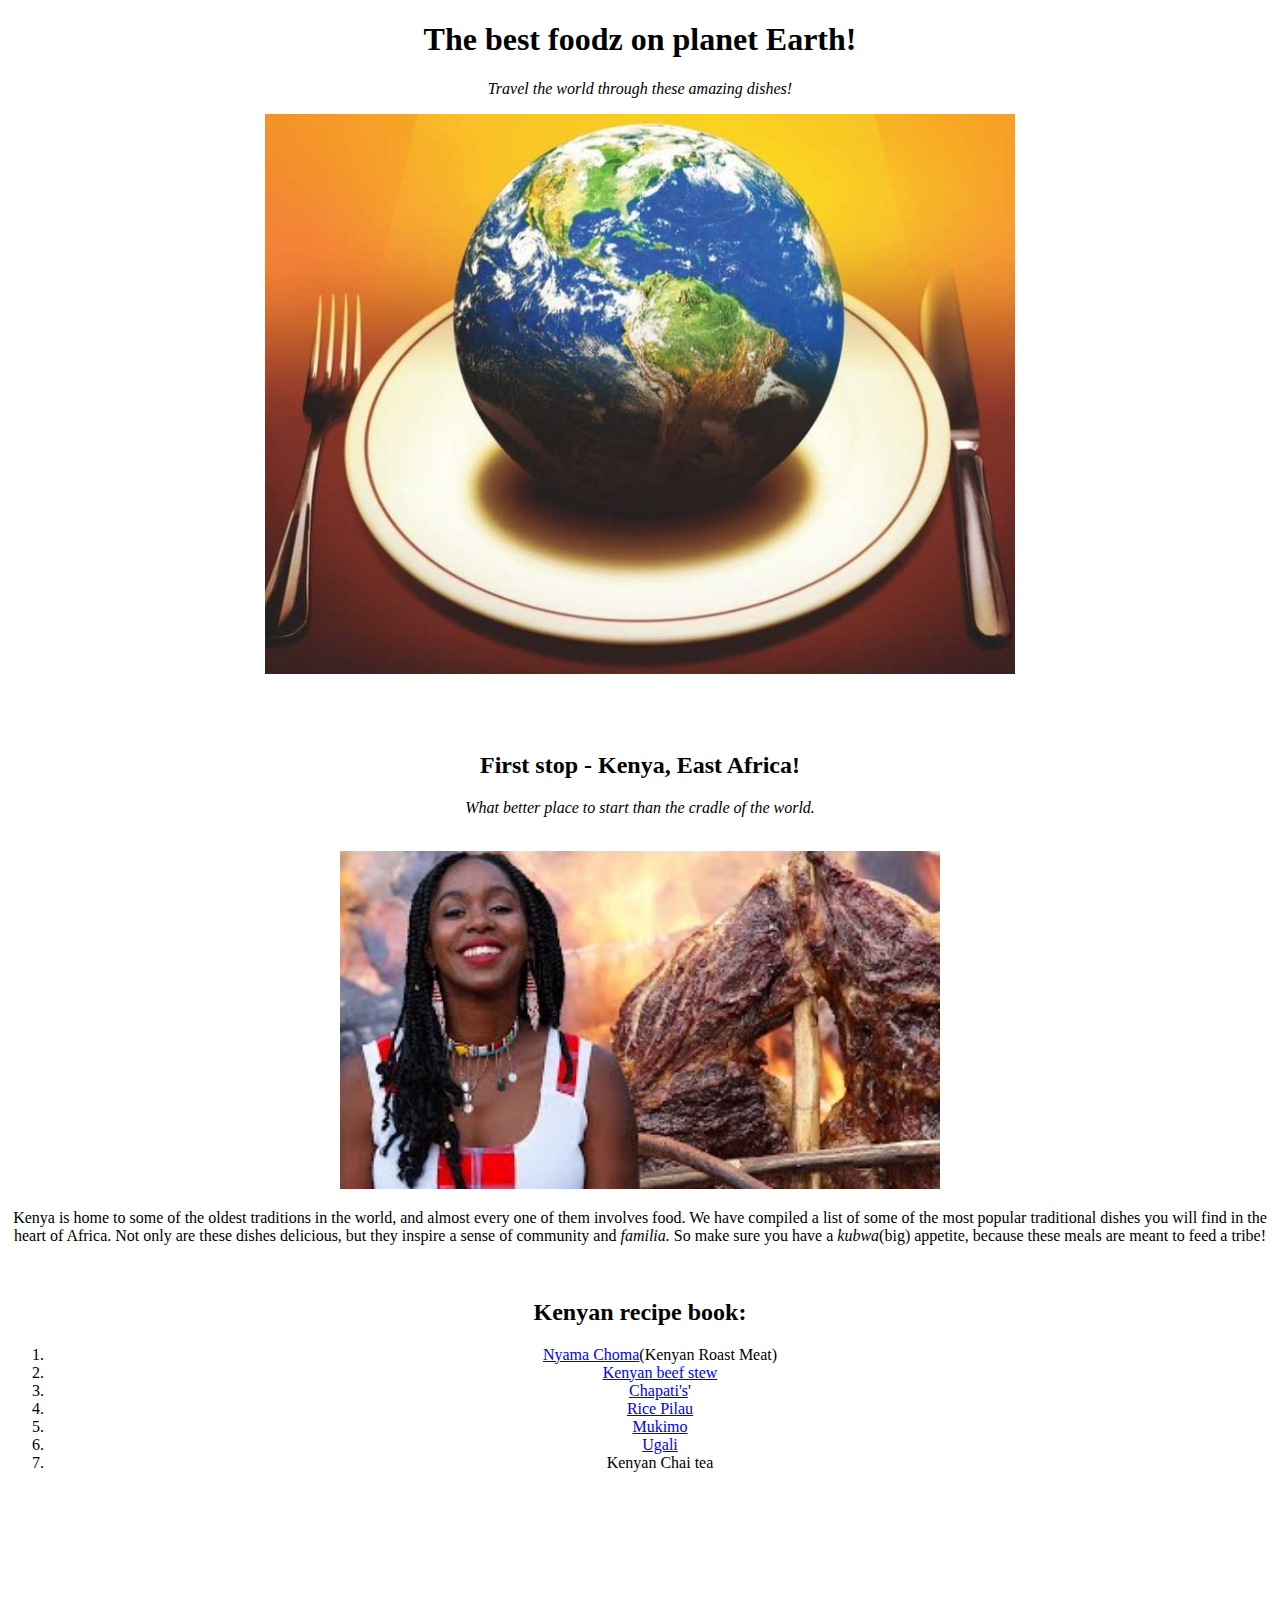
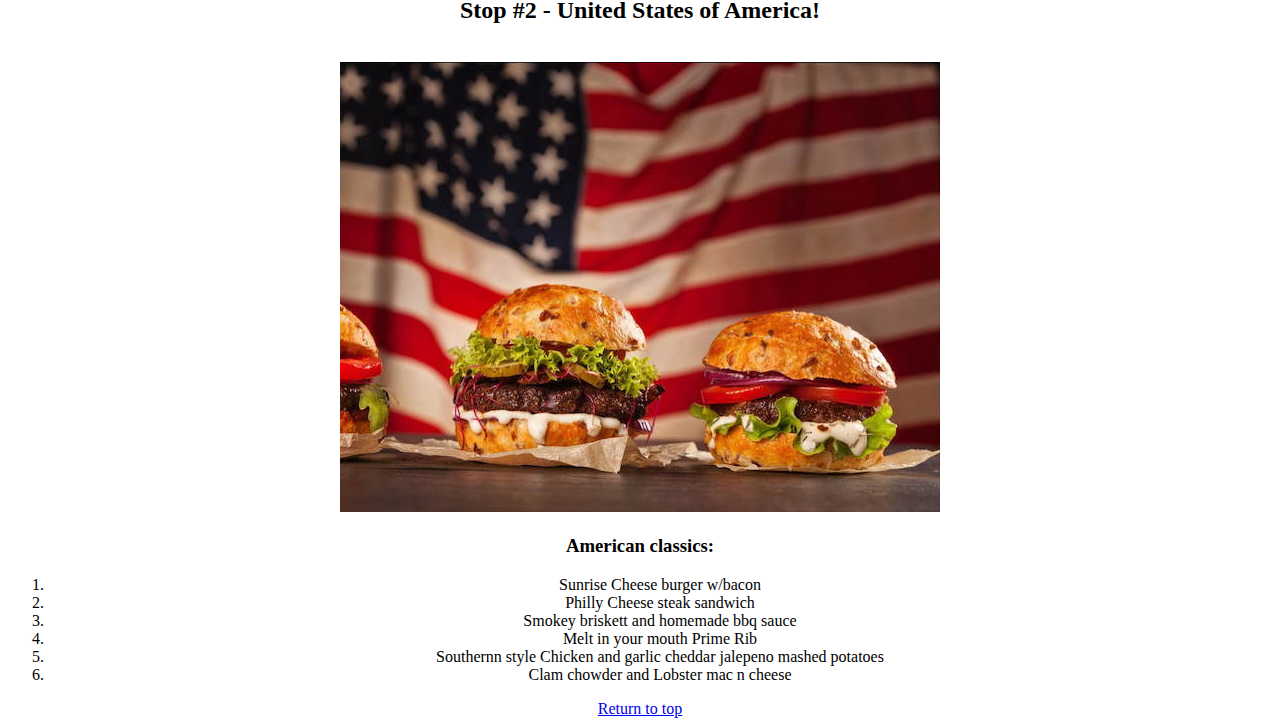
==== index.html @ 1a45dc79 "added -center to all body, and /section in page link" ====
<!DOCTYPE html>
<html lang="en">
<head> <meta charset="utf-8">
       <meta name="viewport" content="width=device-width, initial-scale=1">     
    <title>recipes</title>
    <style>
        .img-container { text-align: center;}
    </style>
</head>
    <body><center>
<h1 style="text-align : center;">The best foodz on planet Earth!</h1>
<center>
<i>Travel the world through these amazing dishes!</i></center>
<p></p>
<div class="img-container"><!-- Block parent element -->
<img src="Pics/earth.jpg" alt="earth on dinner plate" width="750"> </div><br/>
<br/><br/>
<h2 style="text-align:center;">First stop - Kenya, East Africa!</h2>
<i>What better place to start than the cradle of the world.</i>
<p></p>
<br/>
<img src="Pics/kenya2.jpg" width="600">
<p>Kenya is home to some of the oldest traditions in the world, and almost every one of them
   involves food. We have compiled a list of some of the most popular traditional dishes
   you will find in the heart of Africa. Not only are these dishes delicious, but they inspire 
   a sense of community and <i>familia.</i> So make sure you have a <i>kubwa</i>(big) appetite,
   because these meals are meant to feed a tribe!

    
</p><br/>
<a name="side dishes"></a>
<h2>Kenyan recipe book:</h2> 
<ol>
<li><a href="Pages/nyama-choma">Nyama Choma</a>(Kenyan Roast Meat)</li>
<li><a href="Pages/Kenyan-beef-stew">Kenyan beef stew</a></li>
 <li><a href="Pages/Chapati's">Chapati's</a>'</li>
 <li><a href="Pages/Rice-pilau">Rice Pilau</a> </li>
 <li><a href="Pages/mukimo">Mukimo</a></li>
 <li><a href="Pages/Ugali">Ugali</a></li>
 <li>Kenyan Chai tea</li>
</ol>
<br/>
<br/><br><br><br>
<h2>Stop #2 - United States of America!</h2>
<br/>
<img src="Pics/america1.jpg">
<br/>
<h3>American classics:</h3>
<ol>
 <li>Sunrise Cheese burger w/bacon</li>
 <li>Philly Cheese steak sandwich</li>
 <li>Smokey briskett and homemade bbq sauce</li>
 <li>Melt in your mouth Prime Rib</li>
 <li>Southernn style Chicken and garlic cheddar jalepeno mashed potatoes</li>
 <li>Clam chowder and Lobster mac n cheese</li>



</ol>




<a href="#header">Return to top</a></center>
    </body>

</head>




</html>
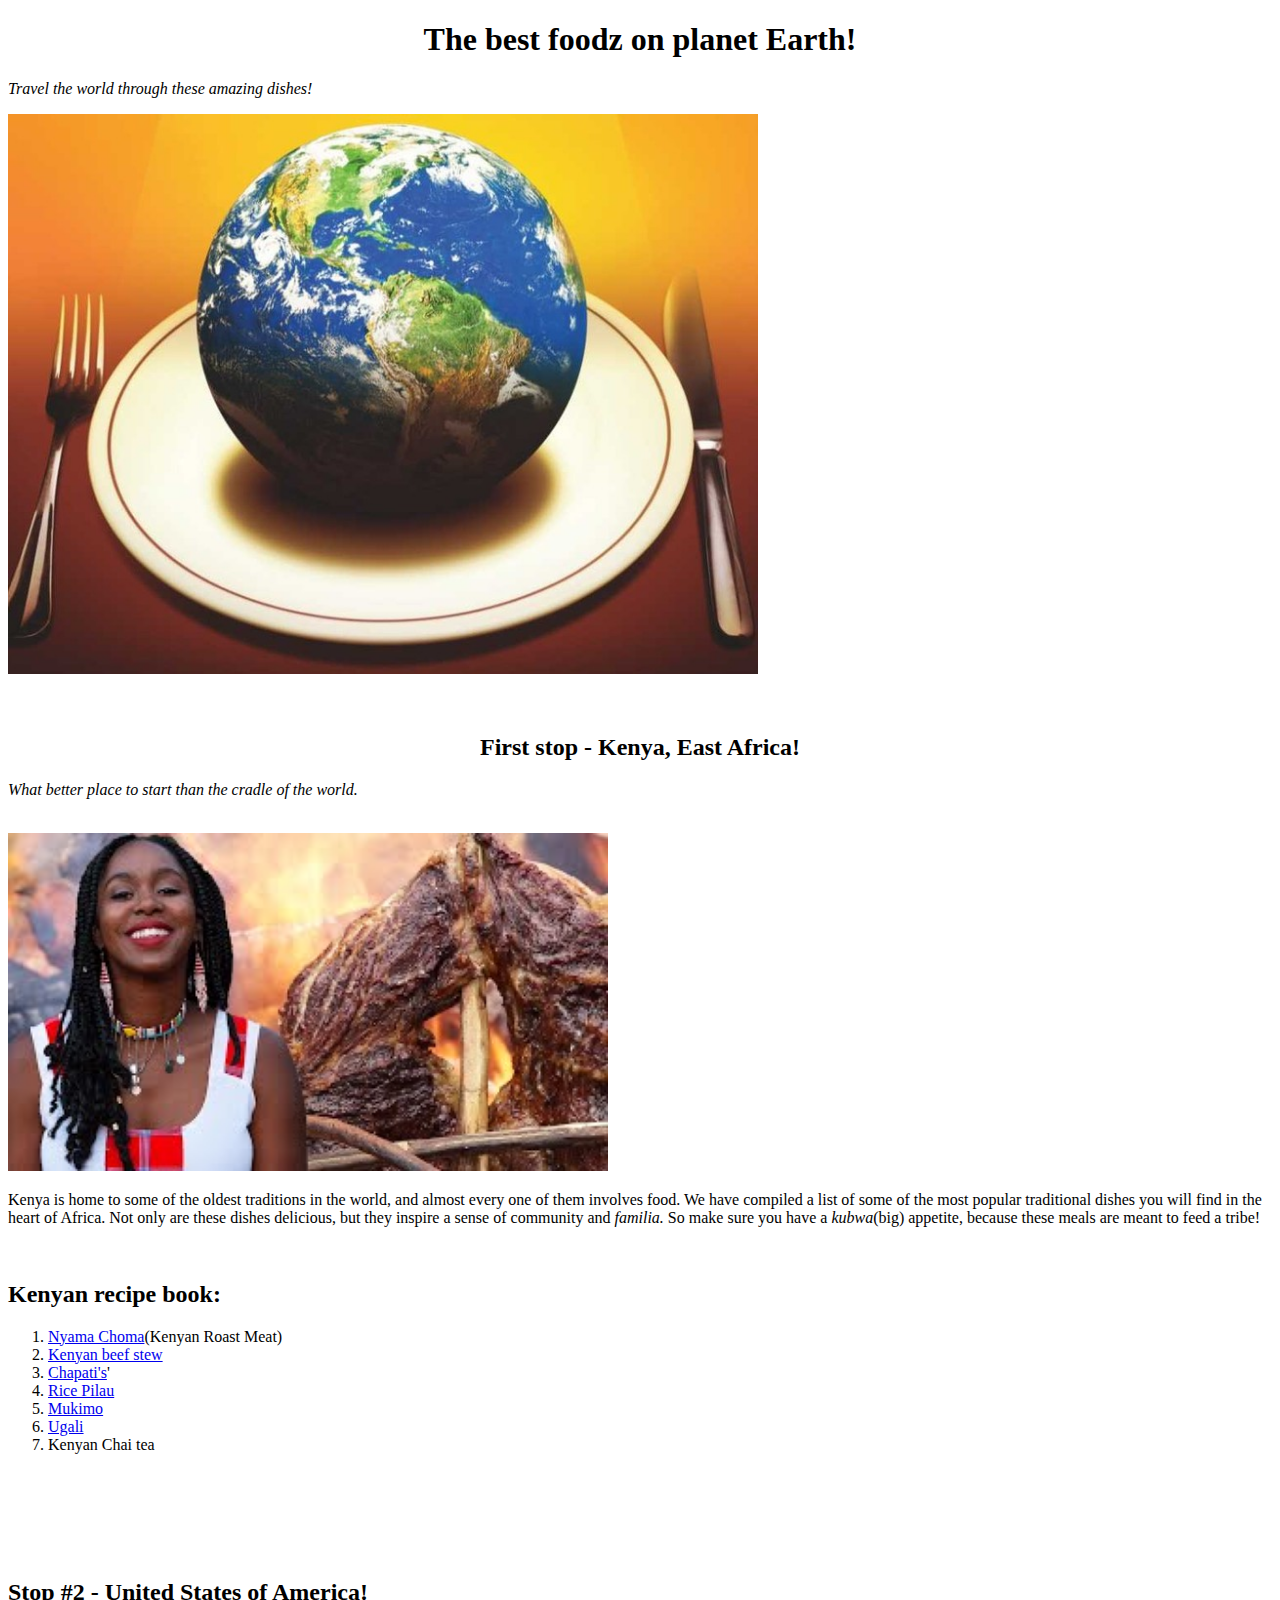
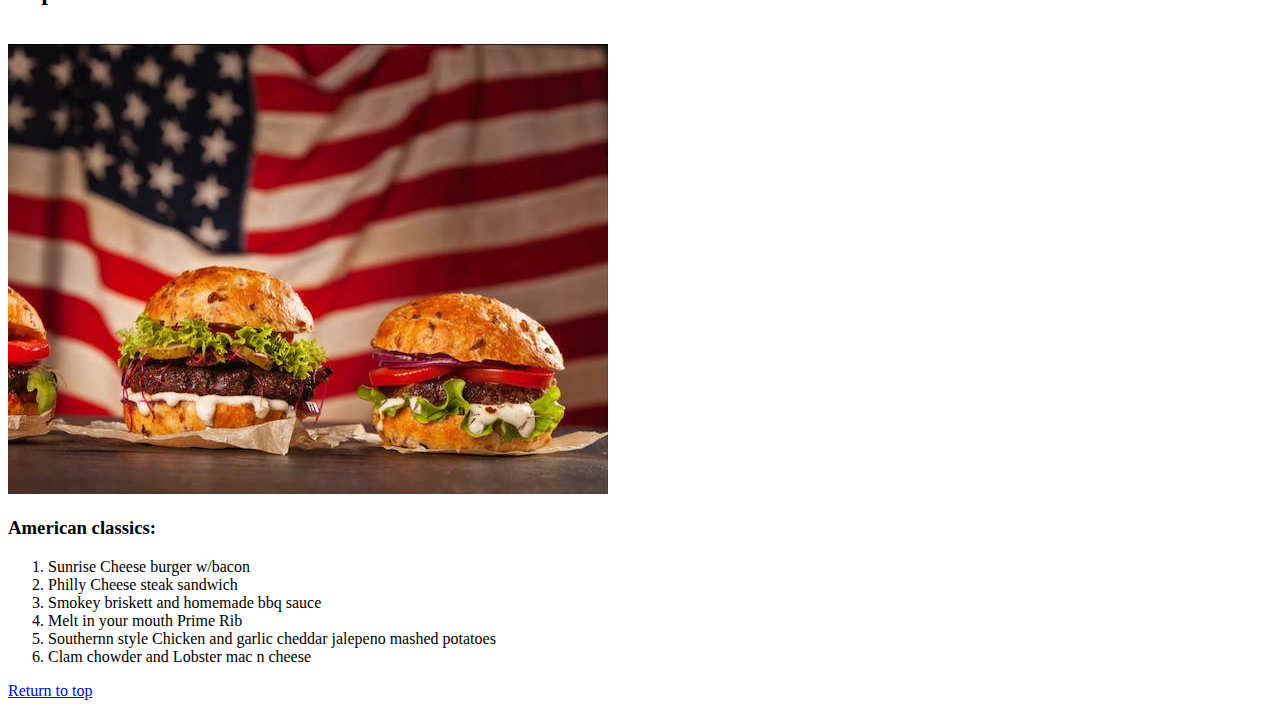
==== commit fd9e45bb: "fixed stuff. (undid outdated -center-)" ====
--- a/index.html
+++ b/index.html
@@ -4,15 +4,16 @@
        <meta name="viewport" content="width=device-width, initial-scale=1">     
     <title>recipes</title>
     <style>
-        .img-container { text-align: center;}
+        
     </style>
 </head>
-    <body><center>
-<h1 style="text-align : center;">The best foodz on planet Earth!</h1>
-<center>
-<i>Travel the world through these amazing dishes!</i></center>
+    <body>
+        <a name="top"></a>
+<h1 style="text-align:center;">The best foodz on planet Earth!</h1>
+
+<i>Travel the world through these amazing dishes!</i>
 <p></p>
-<div class="img-container"><!-- Block parent element -->
+
 <img src="Pics/earth.jpg" alt="earth on dinner plate" width="750"> </div><br/>
 <br/><br/>
 <h2 style="text-align:center;">First stop - Kenya, East Africa!</h2>
@@ -61,7 +62,7 @@
 
 
 
-<a href="#header">Return to top</a></center>
+<a href="#top">Return to top</a>
     </body>
 
 </head>
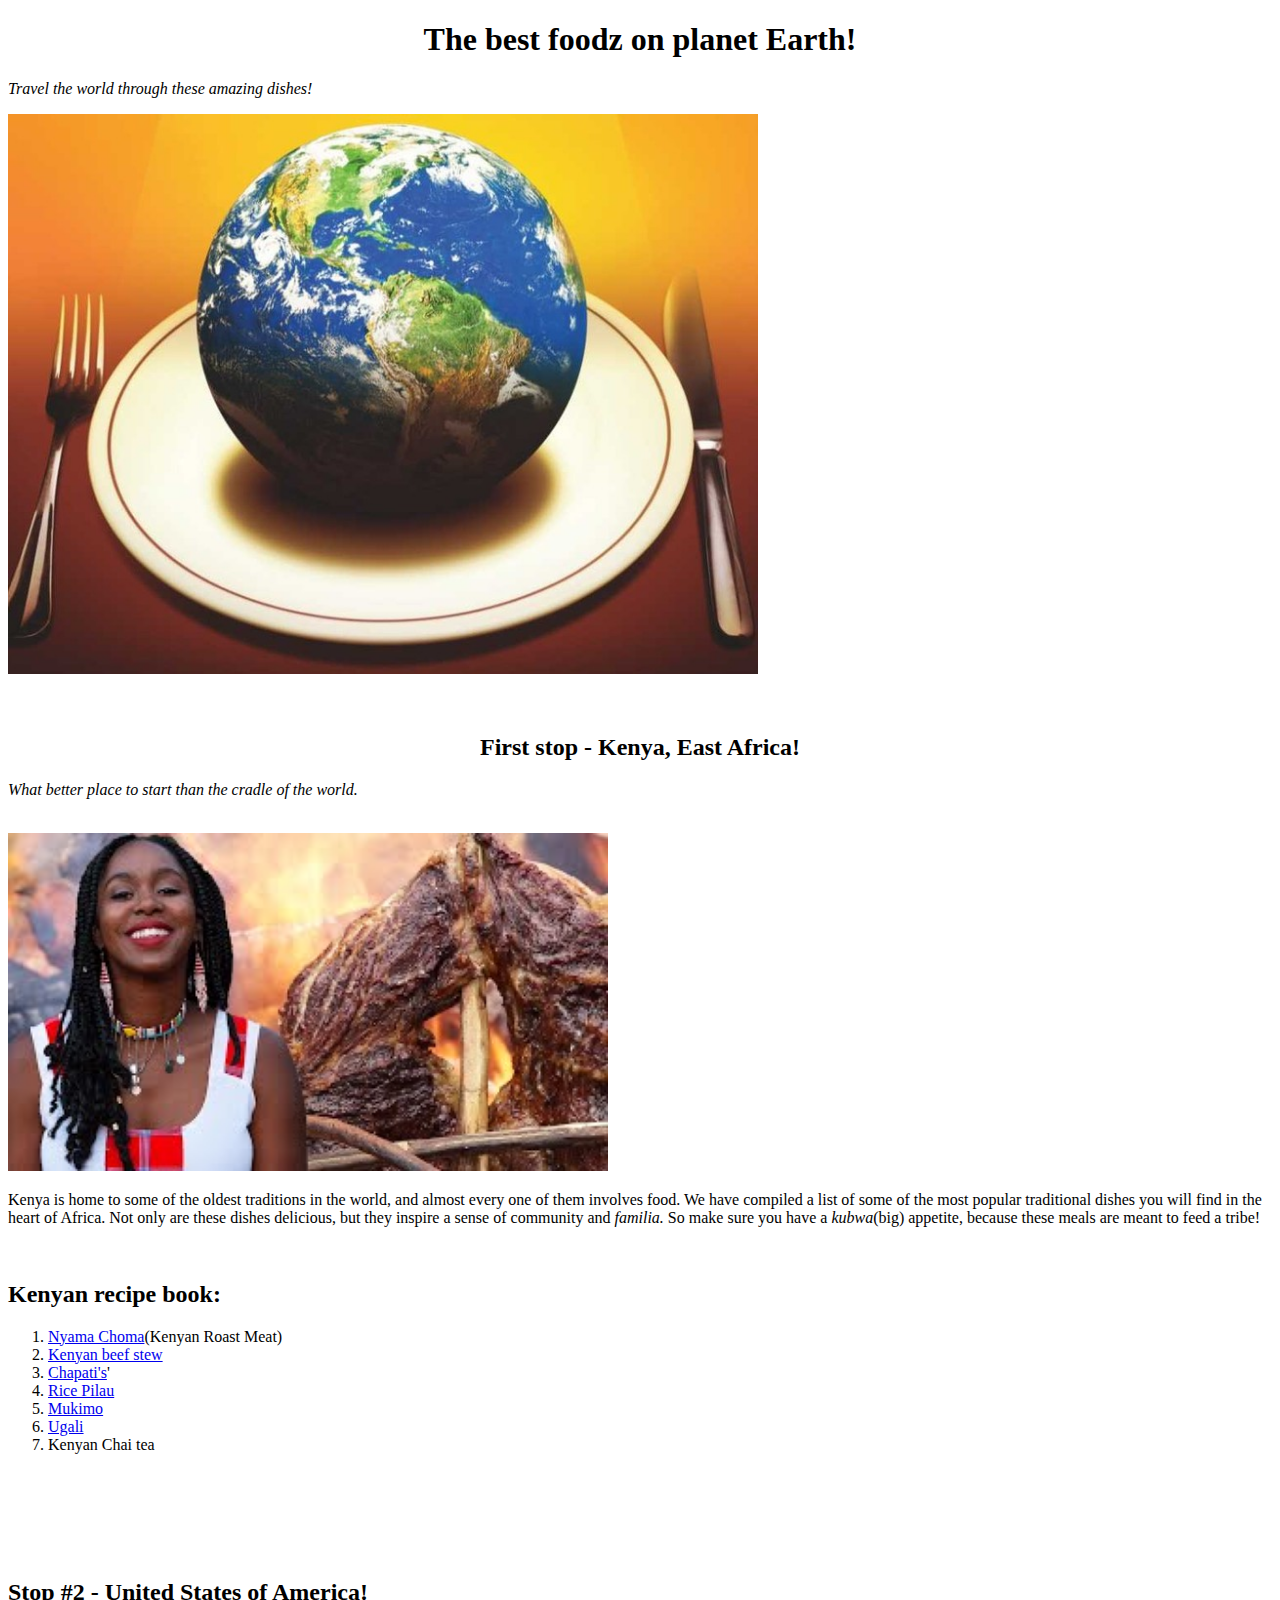
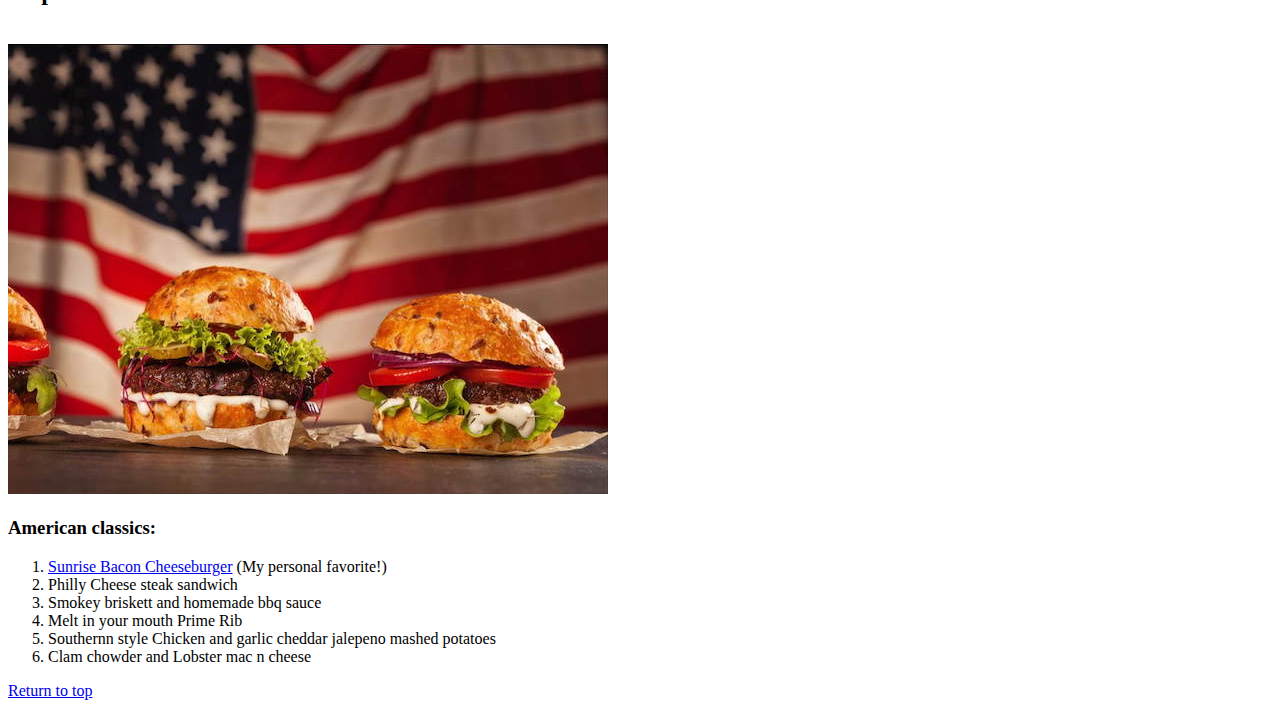
==== commit deafc7a3: "added cheeseburger page" ====
--- a/index.html
+++ b/index.html
@@ -48,7 +48,7 @@
 <br/>
 <h3>American classics:</h3>
 <ol>
- <li>Sunrise Cheese burger w/bacon</li>
+ <li><a href="Pages/sunrise-burger">Sunrise Bacon Cheeseburger</a> (My personal favorite!)</li>
  <li>Philly Cheese steak sandwich</li>
  <li>Smokey briskett and homemade bbq sauce</li>
  <li>Melt in your mouth Prime Rib</li>
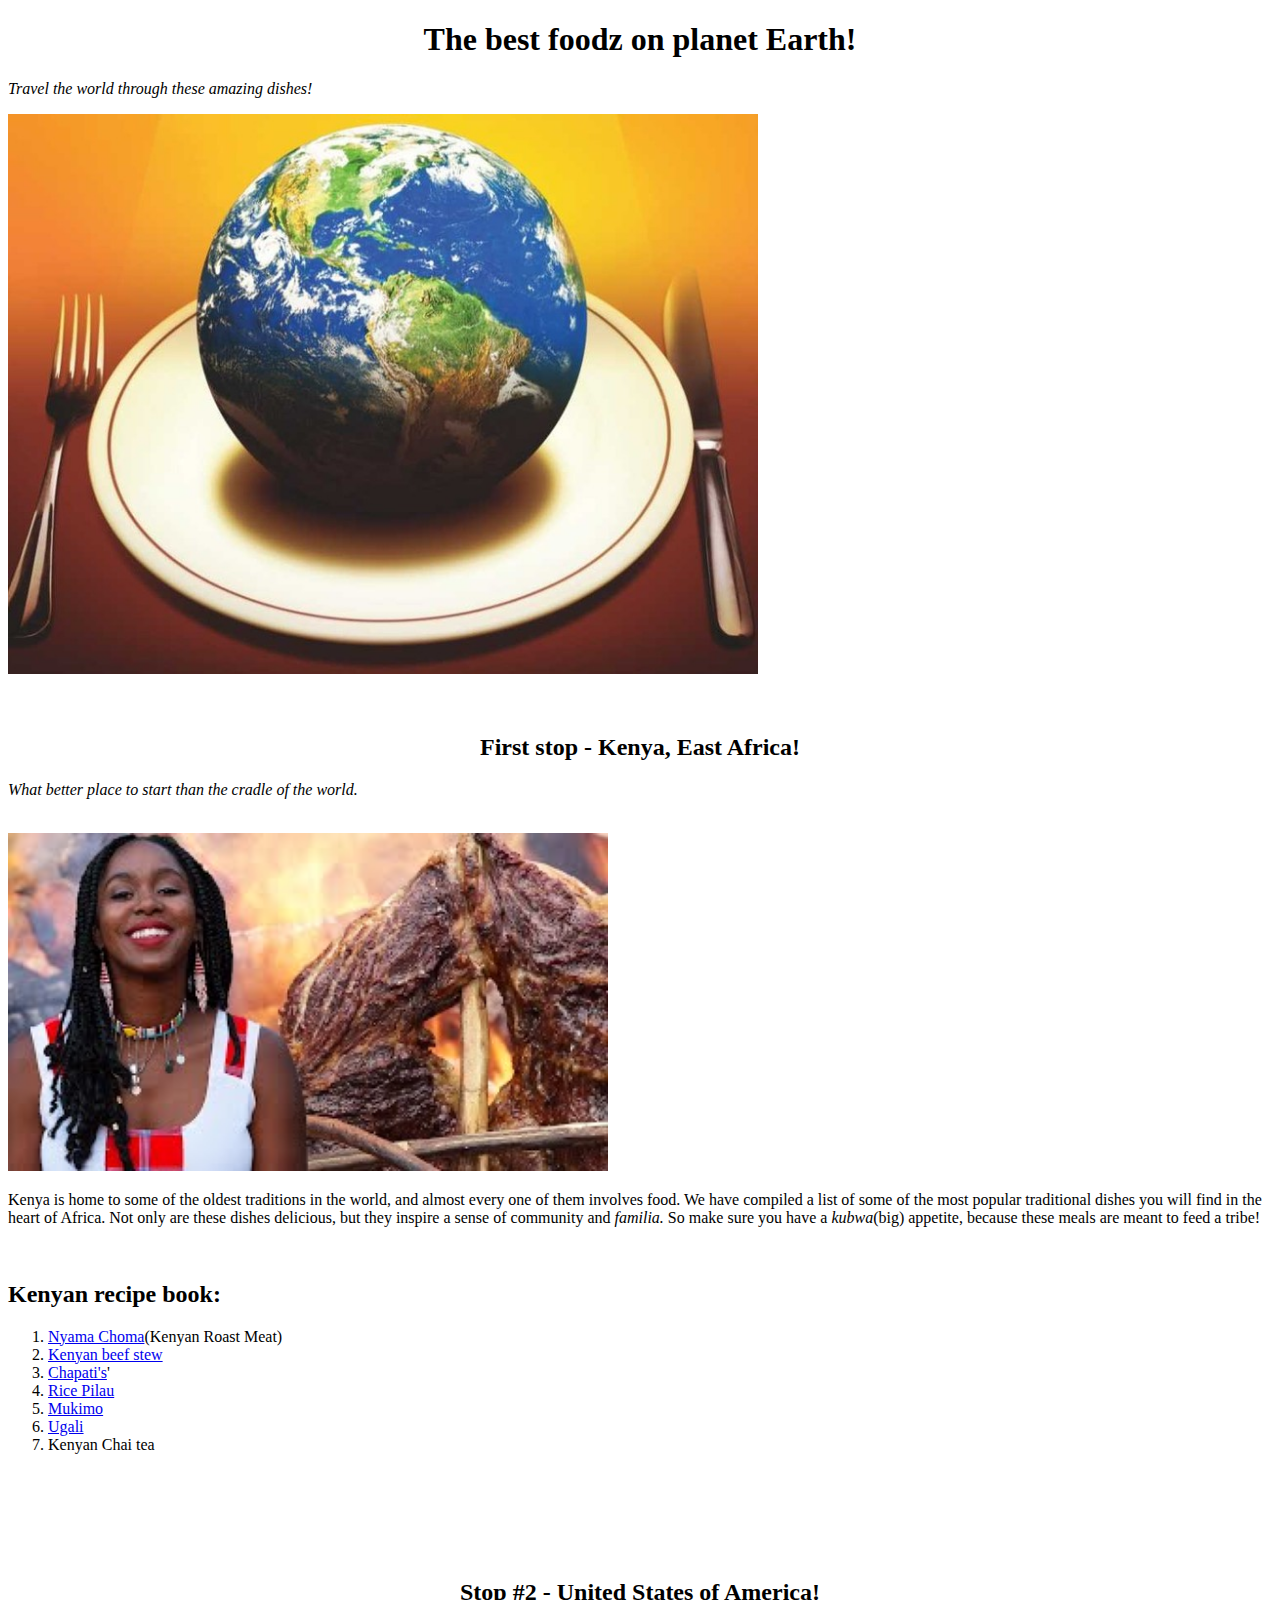
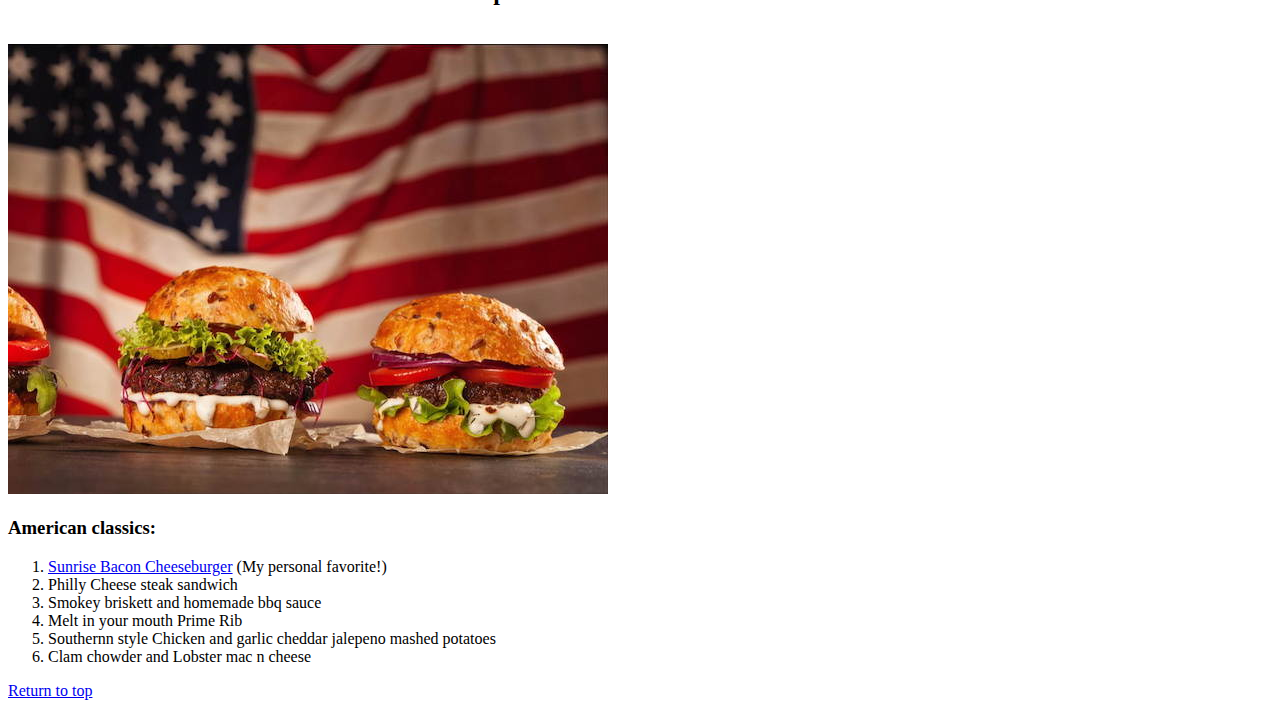
==== commit 981cf1f2: "added text align center" ====
--- a/index.html
+++ b/index.html
@@ -42,7 +42,7 @@
 </ol>
 <br/>
 <br/><br><br><br>
-<h2>Stop #2 - United States of America!</h2>
+<h2 style="text-align:center;">Stop #2 - United States of America!</h2>
 <br/>
 <img src="Pics/america1.jpg">
 <br/>
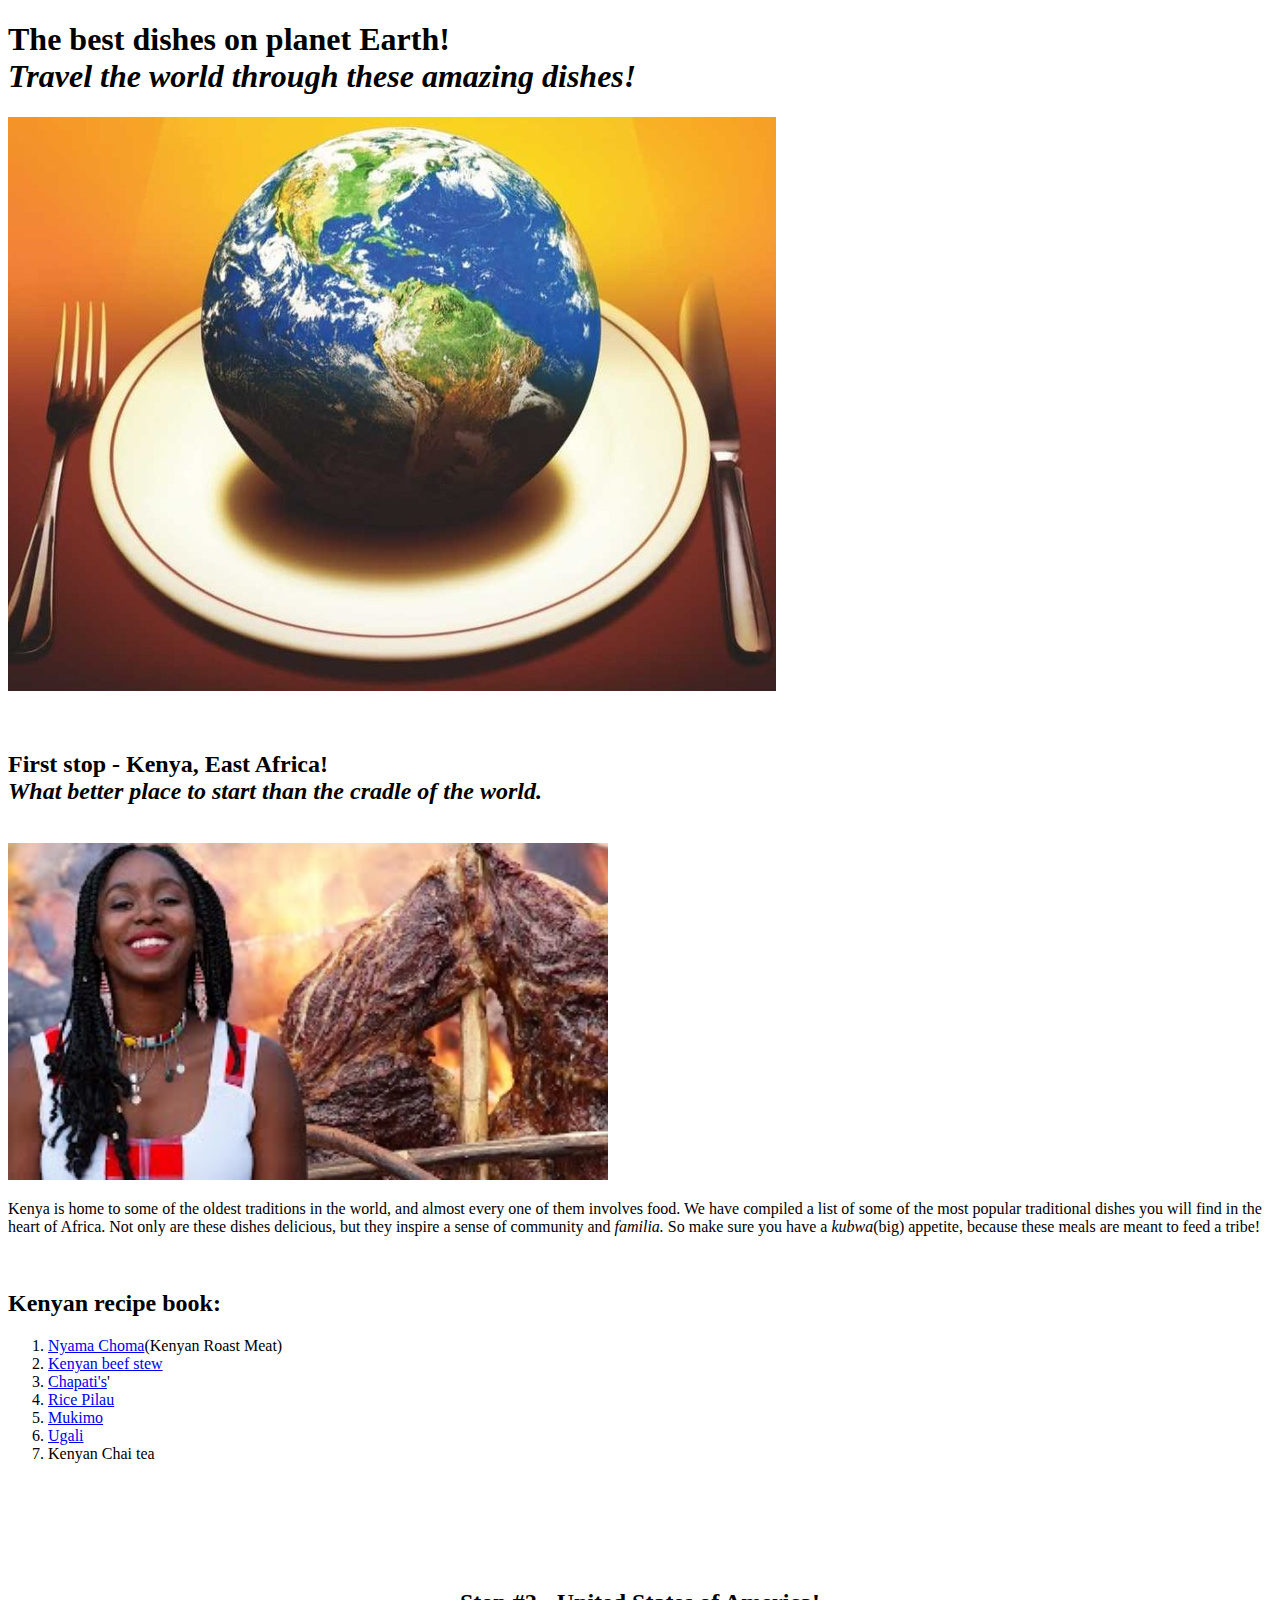
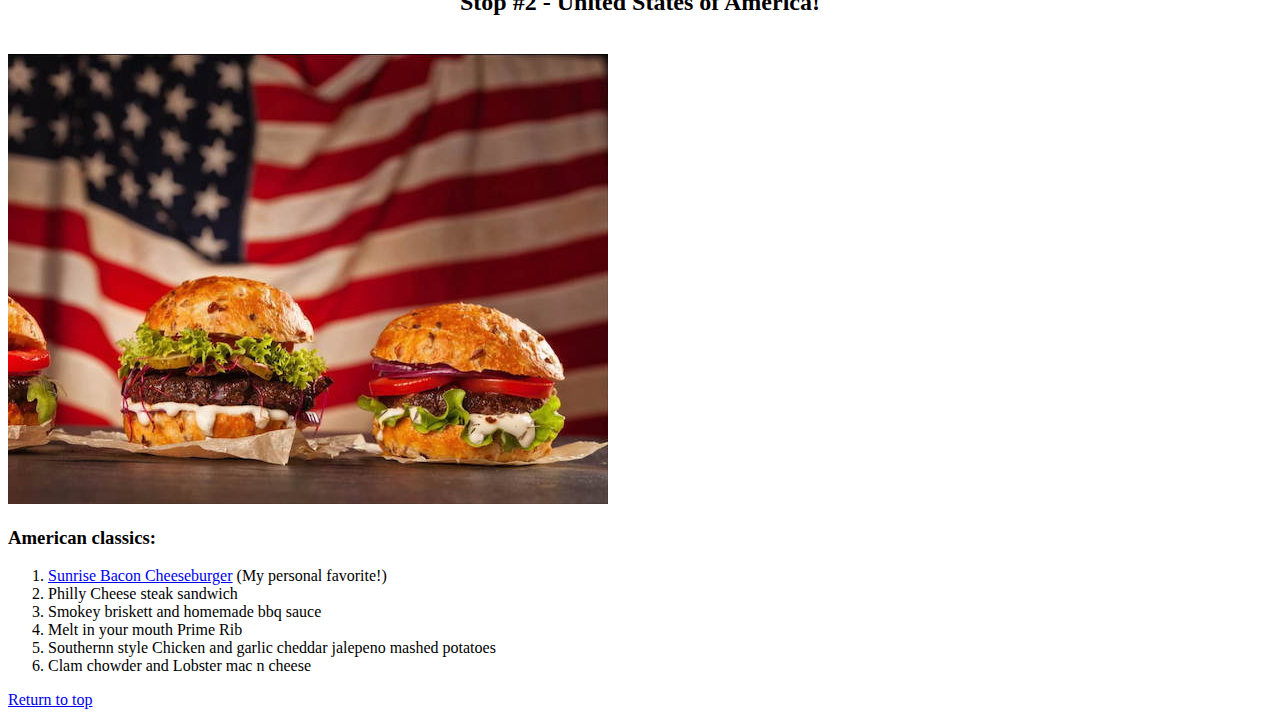
==== commit 4007e513: "added css to all" ====
--- a/index.html
+++ b/index.html
@@ -3,21 +3,22 @@
 <head> <meta charset="utf-8">
        <meta name="viewport" content="width=device-width, initial-scale=1">     
     <title>recipes</title>
+    <link rel="stylesheet" type="text/css" href="../odin-recipes/style.css/style.css">
+
     <style>
         
     </style>
 </head>
     <body>
         <a name="top"></a>
-<h1 style="text-align:center;">The best foodz on planet Earth!</h1>
-
-<i>Travel the world through these amazing dishes!</i>
+<h1>The best dishes on planet Earth!<div class="i">
+<i>Travel the world through these amazing dishes!</i></div></h1>
 <p></p>
 
-<img src="Pics/earth.jpg" alt="earth on dinner plate" width="750"> </div><br/>
+<img class="kenya" src="Pics/earth.jpg" alt="earth on dinner plate"> <br/>
 <br/><br/>
-<h2 style="text-align:center;">First stop - Kenya, East Africa!</h2>
-<i>What better place to start than the cradle of the world.</i>
+<h2>First stop - Kenya, East Africa!<div class="i">
+<i>What better place to start than the cradle of the world.</i></div></h2>
 <p></p>
 <br/>
 <img src="Pics/kenya2.jpg" width="600">
@@ -32,12 +33,12 @@
 <a name="side dishes"></a>
 <h2>Kenyan recipe book:</h2> 
 <ol>
-<li><a href="Pages/nyama-choma">Nyama Choma</a>(Kenyan Roast Meat)</li>
-<li><a href="Pages/Kenyan-beef-stew">Kenyan beef stew</a></li>
- <li><a href="Pages/Chapati's">Chapati's</a>'</li>
- <li><a href="Pages/Rice-pilau">Rice Pilau</a> </li>
- <li><a href="Pages/mukimo">Mukimo</a></li>
- <li><a href="Pages/Ugali">Ugali</a></li>
+<li><a href="Pages/nyama-choma.html">Nyama Choma</a>(Kenyan Roast Meat)</li>
+<li><a href="Pages/Kenyan-beef-stew.html">Kenyan beef stew</a></li>
+ <li><a href="Pages/Chapati's.html">Chapati's</a>'</li>
+ <li><a href="Pages/Rice-pilau.html">Rice Pilau</a> </li>
+ <li><a href="Pages/mukimo.html">Mukimo</a></li>
+ <li><a href="Pages/Ugali.html">Ugali</a></li>
  <li>Kenyan Chai tea</li>
 </ol>
 <br/>
@@ -48,7 +49,7 @@
 <br/>
 <h3>American classics:</h3>
 <ol>
- <li><a href="Pages/sunrise-burger">Sunrise Bacon Cheeseburger</a> (My personal favorite!)</li>
+ <li><a href="Pages/sunrise-burger.html">Sunrise Bacon Cheeseburger</a> (My personal favorite!)</li>
  <li>Philly Cheese steak sandwich</li>
  <li>Smokey briskett and homemade bbq sauce</li>
  <li>Melt in your mouth Prime Rib</li>
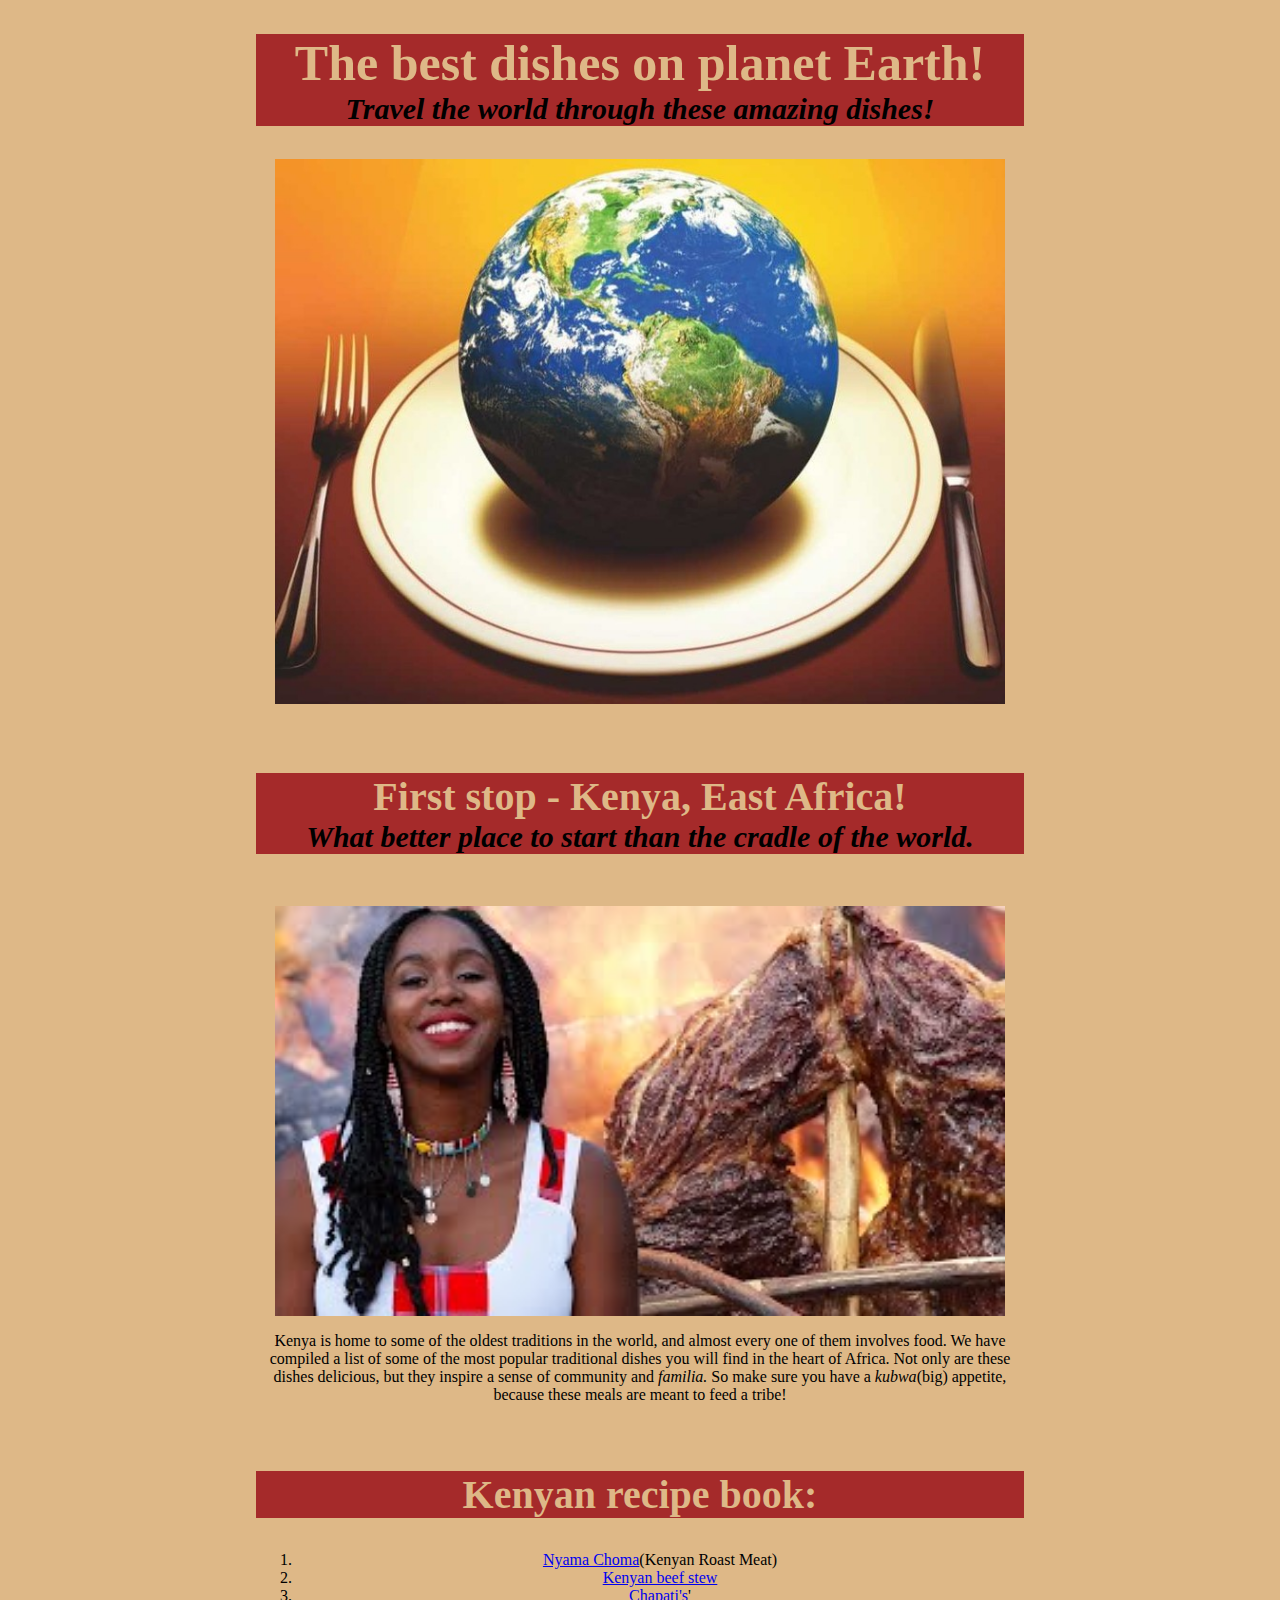
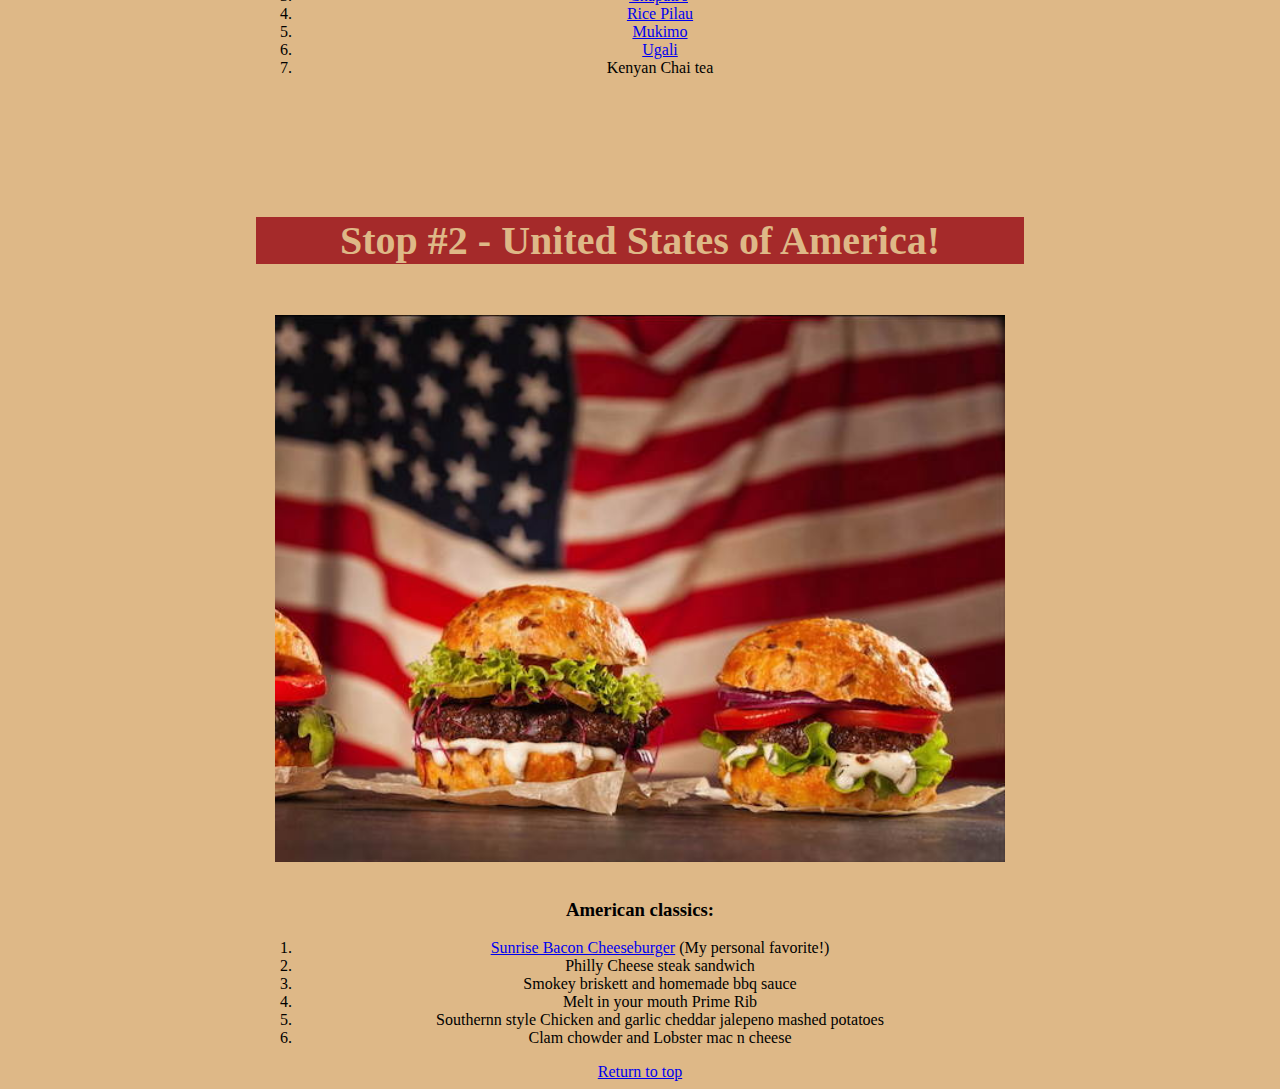
==== commit de76bd9f: "centered all img in css" ====
--- a/index.html
+++ b/index.html
@@ -1,9 +1,10 @@
 <!DOCTYPE html>
 <html lang="en">
 <head> <meta charset="utf-8">
-       <meta name="viewport" content="width=device-width, initial-scale=1">     
+       <meta name="viewport" content="width=device-width" initial-scale="1.0">
+       <meta http-equiv="X-UA-Compatible" content="IE=edge">     
     <title>recipes</title>
-    <link rel="stylesheet" type="text/css" href="../odin-recipes/style.css/style.css">
+    <link rel="stylesheet" href="./style.css/style.css">
 
     <style>
         
@@ -15,7 +16,7 @@
 <i>Travel the world through these amazing dishes!</i></div></h1>
 <p></p>
 
-<img class="kenya" src="Pics/earth.jpg" alt="earth on dinner plate"> <br/>
+<img class="kenya" src="Pics/earth.jpg" alt="earth on dinner plate">
 <br/><br/>
 <h2>First stop - Kenya, East Africa!<div class="i">
 <i>What better place to start than the cradle of the world.</i></div></h2>
@@ -45,7 +46,7 @@
 <br/><br><br><br>
 <h2 style="text-align:center;">Stop #2 - United States of America!</h2>
 <br/>
-<img src="Pics/america1.jpg">
+<img src="Pics/america1.jpg" alt="Hamburger's with American flag in background" >
 <br/>
 <h3>American classics:</h3>
 <ol>
--- a/style.css/style.css
+++ b/style.css/style.css
@@ -0,0 +1,32 @@
+h1, h2 {
+    font-family: cursive;
+    color: burlywood;
+    font-size: 50px;
+    background-color: brown;
+}
+h2{
+    font-size: 40px;
+}
+div.i{
+    font-size: 30px;
+    color: black;
+}
+
+
+body{
+    background-color: burlywood;
+    text-align: center;
+    margin-inline: 20%; 
+}
+.kenya{
+    display: block;
+    margin-left: auto;
+    margin-right: auto;
+    width: 95%;
+}
+img{
+    display: block;
+    margin-left: auto;
+    margin-right: auto;
+    width: 95%;
+}